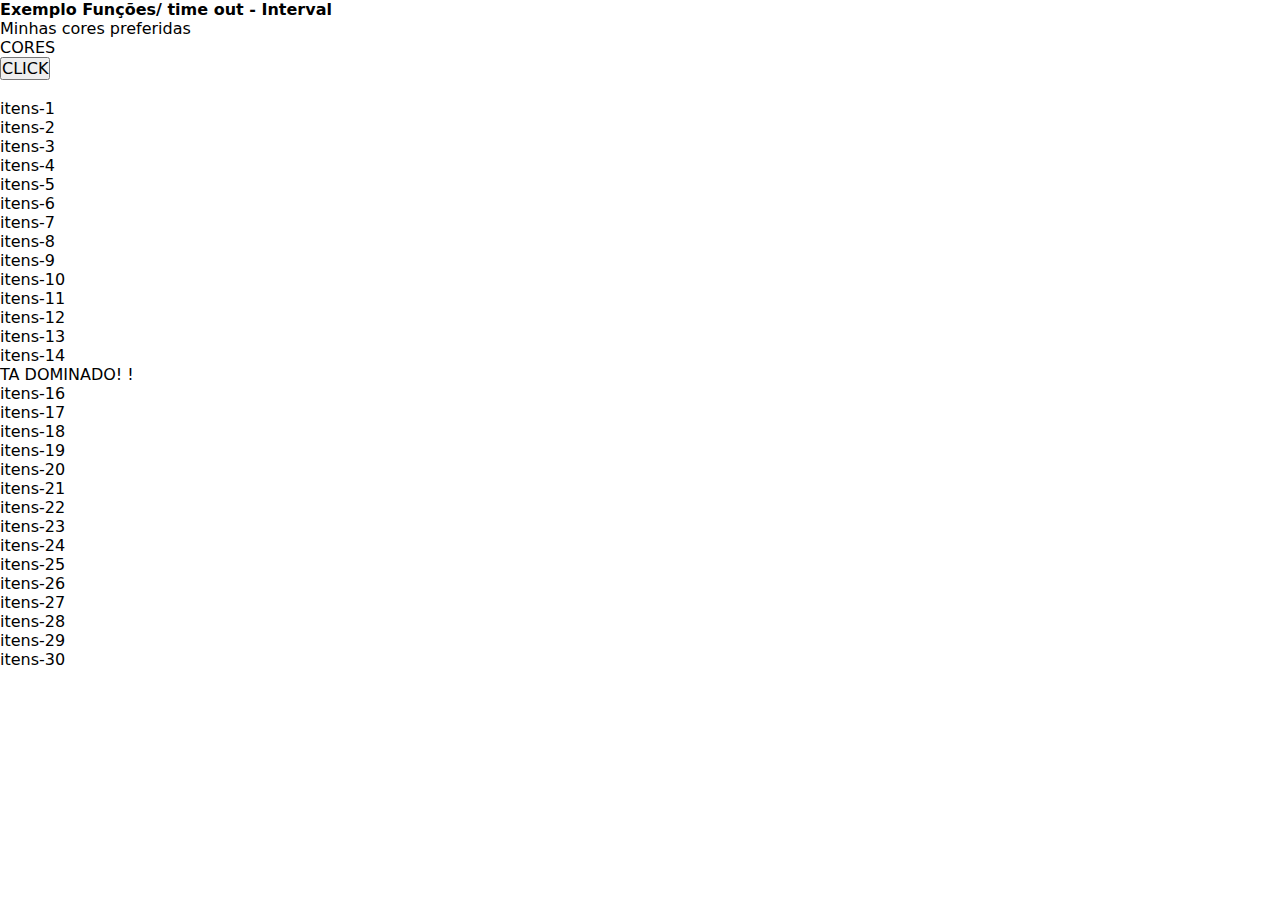
==== index.html @ 28ff4e22 "TA DOMINADO PAE" ====
<!DOCTYPE html>
<html lang="pt-br">
<head>
    <meta charset="UTF-8">
    <meta http-equiv="X-UA-Compatible" content="IE=edge">
    <meta name="viewport" content="width=device-width, initial-scale=1.0">
    <title>Time out / Interval</title>
</head>
<style>
    *{
        margin: 0;
        padding: 0;
        box-sizing: border-box;

        font-size: 1em;
        font-family: system-ui, -apple-system, BlinkMacSystemFont, 'Segoe UI', Roboto, Oxygen, Ubuntu, Cantarell, 'Open Sans', 'Helvetica Neue', sans-serif;
    }
    .conteiner{
        display: flex;
        flex-direction: column;
        justify-content: center;
        align-items: center; 
    
    }

   

</style>

<script src="./script.js" defer></script>


<body>

    <h1>Exemplo Funções/ time out - Interval</h1>

    <div class="container">
        <p>Minhas cores preferidas </p>
        <div id="demo-cor">
            CORES
        </div>
    </div>
    <button id="btn-1">CLICK</button>
    <div>
        <nav>
            <ul>
                <li>
                    <li>itens-1</li>
                    <li>itens-2</li>
                    <li>itens-3</li>
                    <li>itens-4</li>
                    <li>itens-5</li>
                    <li>itens-6</li>
                    <li>itens-7</li>
                    <li>itens-8</li>
                    <li>itens-9</li>
                    <li>itens-10</li>
                    <li>itens-11</li>
                    <li>itens-12</li>
                    <li>itens-13</li>
                    <li>itens-14</li>
                    <li>itens-15</li>
                    <li>itens-16</li>
                    <li>itens-17</li>
                    <li>itens-18</li>
                    <li>itens-19</li>
                    <li>itens-20</li>
                    <li>itens-21</li>
                    <li>itens-22</li>
                    <li>itens-23</li>
                    <li>itens-24</li>
                    <li>itens-25</li>
                    <li>itens-26</li>
                    <li>itens-27</li>
                    <li>itens-28</li>
                    <li>itens-29</li>
                    <li>itens-30</li>
                    


                </li>
            </ul>
        </nav>
    </div>
 
</body>
</html>
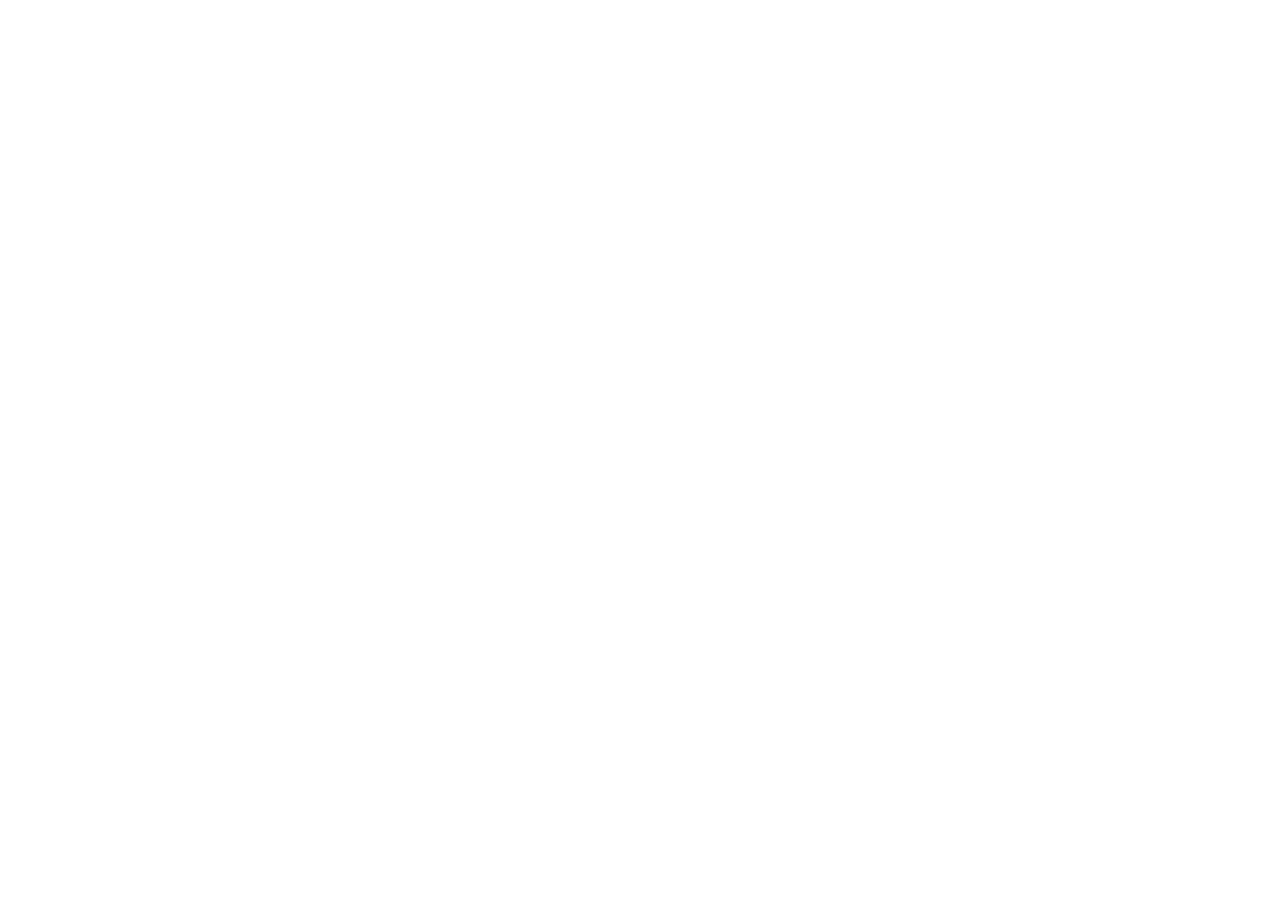
==== commit c1712a46: "site feito, e adicionado as fotos" ====
--- a/index.html
+++ b/index.html
@@ -1,4 +1,4 @@
-<!DOCTYPE html>
+<!-- <!DOCTYPE html>
 <html lang="pt-br">
 <head>
     <meta charset="UTF-8">
@@ -7,35 +7,33 @@
     <title>Time out / Interval</title>
 </head>
 <style>
+
     *{
         margin: 0;
         padding: 0;
         box-sizing: border-box;
-
-        font-size: 1em;
+    
+        font-size: 1.5em;
         font-family: system-ui, -apple-system, BlinkMacSystemFont, 'Segoe UI', Roboto, Oxygen, Ubuntu, Cantarell, 'Open Sans', 'Helvetica Neue', sans-serif;
     }
-    .conteiner{
+
+    .container{
         display: flex;
         flex-direction: column;
         justify-content: center;
-        align-items: center; 
-    
+        align-items: center;
     }
-
-   
 
 </style>
 
-<script src="./script.js" defer></script>
-
+<script src="./js/script.js" defer></script>
 
 <body>
 
-    <h1>Exemplo Funções/ time out - Interval</h1>
+    <h1>Exemplo Funções / Time out - Interval</h1>
 
     <div class="container">
-        <p>Minhas cores preferidas </p>
+        <p>Minhas Cores preferidas</p>
         <div id="demo-cor">
             CORES
         </div>
@@ -44,44 +42,39 @@
     <div>
         <nav>
             <ul>
-                <li>
-                    <li>itens-1</li>
-                    <li>itens-2</li>
-                    <li>itens-3</li>
-                    <li>itens-4</li>
-                    <li>itens-5</li>
-                    <li>itens-6</li>
-                    <li>itens-7</li>
-                    <li>itens-8</li>
-                    <li>itens-9</li>
-                    <li>itens-10</li>
-                    <li>itens-11</li>
-                    <li>itens-12</li>
-                    <li>itens-13</li>
-                    <li>itens-14</li>
-                    <li>itens-15</li>
-                    <li>itens-16</li>
-                    <li>itens-17</li>
-                    <li>itens-18</li>
-                    <li>itens-19</li>
-                    <li>itens-20</li>
-                    <li>itens-21</li>
-                    <li>itens-22</li>
-                    <li>itens-23</li>
-                    <li>itens-24</li>
-                    <li>itens-25</li>
-                    <li>itens-26</li>
-                    <li>itens-27</li>
-                    <li>itens-28</li>
-                    <li>itens-29</li>
-                    <li>itens-30</li>
-                    
-
-
-                </li>
+                <li>Item-1</li>
+                <li>Item-2</li>
+                <li>Item-3</li>
+                <li>Item-4</li>
+                <li>Item-5</li>
+                <li>Item-6</li>
+                <li>Item-7</li>
+                <li>Item-8</li>
+                <li>Item-9</li>
+                <li>Item-10</li>
+                <li>Item-11</li>
+                <li>Item-12</li>
+                <li>Item-13</li>
+                <li>Item-14</li>
+                <li>Item-15</li>
+                <li>Item-16</li>
+                <li>Item-17</li>
+                <li>Item-18</li>
+                <li>Item-19</li>
+                <li>Item-20</li>
+                <li>Item-21</li>
+                <li>Item-22</li>
+                <li>Item-23</li>
+                <li>Item-24</li>
+                <li>Item-25</li>
+                <li>Item-26</li>
+                <li>Item-27</li>
+                <li>Item-28</li>
+                <li>Item-29</li>
+                <li>Item-30</li>
             </ul>
         </nav>
     </div>
- 
+
 </body>
-</html>+</html> -->